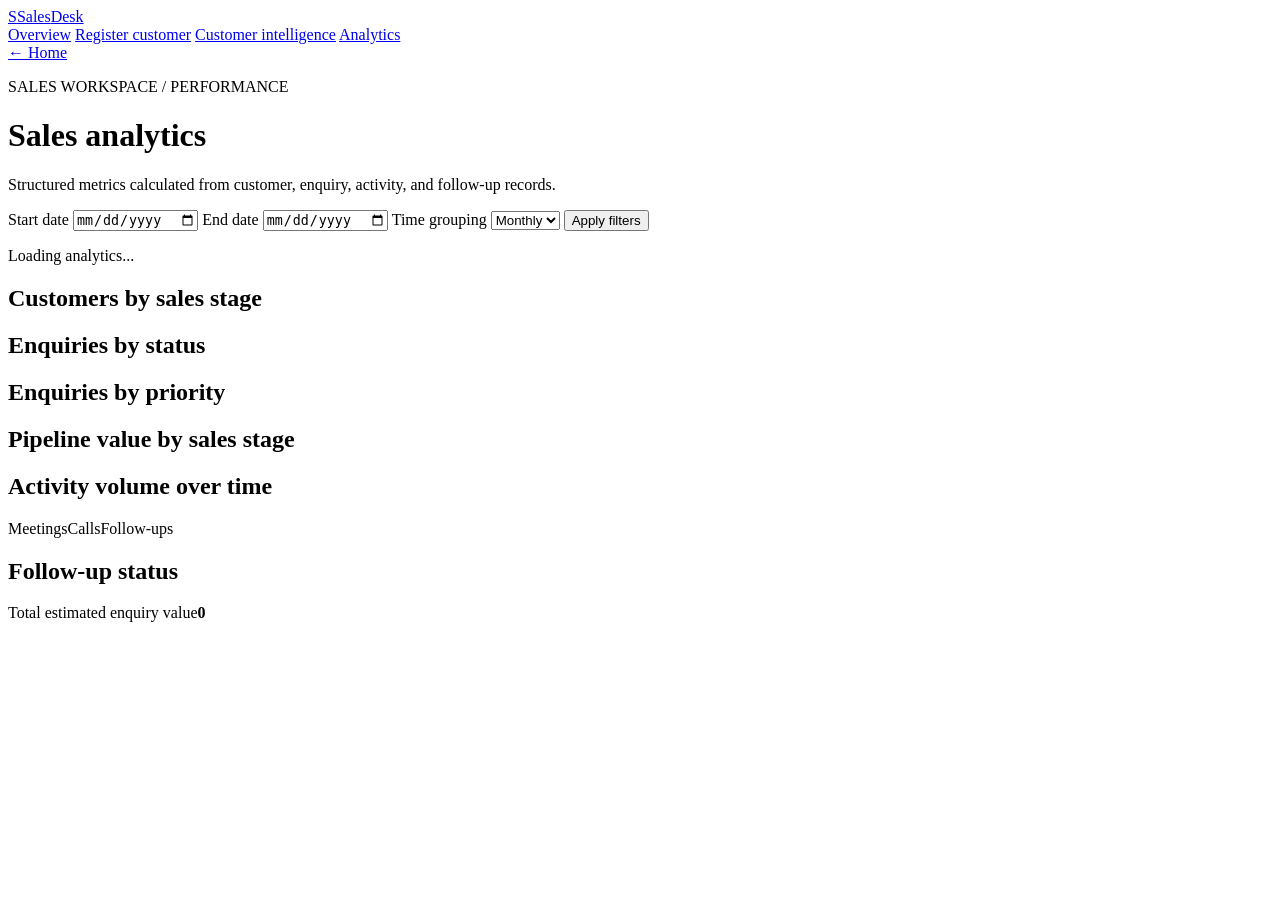
==== app/frontend/analytics.html @ dc16d0a0 "Initial commit" ====
<!doctype html>
<html lang="en">
  <head>
    <meta charset="utf-8">
    <meta name="viewport" content="width=device-width, initial-scale=1">
    <meta name="description" content="Structured sales analytics from CRM records.">
    <title>Sales Analytics | SalesDesk</title>
    <link rel="stylesheet" href="/static/css/style.css">
    <link rel="stylesheet" href="/static/css/analytics.css">
    <script type="module" src="/static/js/analytics.js"></script>
  </head>
  <body>
    <header class="site-header">
      <a class="brand" href="/" aria-label="Sales CRM home"><span class="brand-mark" aria-hidden="true">S</span><span>Sales<span class="brand-light">Desk</span></span></a>
      <nav class="top-nav" aria-label="Main navigation">
        <a class="nav-link" href="/">Overview</a>
        <a class="nav-link" href="/customer-registration">Register customer</a>
        <a class="nav-link" href="/customer">Customer intelligence</a>
        <a class="nav-link active" href="/analytics">Analytics</a>
      </nav>
      <a class="header-back" href="/">← <span>Home</span></a>
    </header>
    <main class="page-shell analytics-shell">
      <div class="page-intro">
        <p class="eyebrow">SALES WORKSPACE <span class="eyebrow-divider">/</span> PERFORMANCE</p>
        <h1>Sales analytics</h1>
        <p>Structured metrics calculated from customer, enquiry, activity, and follow-up records.</p>
      </div>
      <form id="analytics-filters" class="analytics-filters">
        <label>Start date <input type="date" name="start_date"></label>
        <label>End date <input type="date" name="end_date"></label>
        <label>Time grouping
          <select name="grain">
            <option value="monthly" selected>Monthly</option>
            <option value="weekly">Weekly</option>
            <option value="daily">Daily</option>
          </select>
        </label>
        <button class="button button-primary" type="submit">Apply filters</button>
      </form>
      <p id="analytics-status" class="analytics-status" role="status" aria-live="polite">Loading analytics...</p>
      <section aria-label="Key performance indicators">
        <div id="analytics-kpis" class="analytics-kpis" hidden>
          <article class="analytics-kpi"><span>Total customers</span><strong data-metric="total_customers">0</strong></article>
          <article class="analytics-kpi"><span>Active customers</span><strong data-metric="active_customers">0</strong></article>
          <article class="analytics-kpi"><span>Open enquiries</span><strong data-metric="open_enquiries">0</strong></article>
          <article class="analytics-kpi"><span>Meetings this month</span><strong data-metric="meetings_this_month">0</strong></article>
          <article class="analytics-kpi"><span>Calls this month</span><strong data-metric="calls_this_month">0</strong></article>
          <article class="analytics-kpi"><span>Pending follow-ups</span><strong data-metric="pending_followups">0</strong></article>
          <article class="analytics-kpi"><span>Overdue follow-ups</span><strong data-metric="overdue_followups">0</strong></article>
        </div>
      </section>
      <section class="analytics-grid" aria-label="CRM metric charts">
        <article class="analytics-card"><h2>Customers by sales stage</h2><div class="analytics-chart" id="chart-customer-stages"></div></article>
        <article class="analytics-card"><h2>Enquiries by status</h2><div class="analytics-chart" id="chart-enquiry-status"></div></article>
        <article class="analytics-card"><h2>Enquiries by priority</h2><div class="analytics-chart" id="chart-enquiry-priority"></div></article>
        <article class="analytics-card"><h2>Pipeline value by sales stage</h2><div class="analytics-chart" id="chart-pipeline"></div></article>
        <article class="analytics-card analytics-card-wide"><h2>Activity volume over time</h2><div class="chart-legend"><span>Meetings</span><span>Calls</span><span>Follow-ups</span></div><div class="analytics-chart" id="chart-activity"></div></article>
        <article class="analytics-card"><h2>Follow-up status</h2><div class="analytics-chart" id="chart-followups"></div><p id="followup-due-summary" class="chart-footnote"></p></article>
      </section>
      <section class="analytics-summary"><span>Total estimated enquiry value</span><strong id="total-enquiry-value">0</strong></section>
      <p id="analytics-error" class="analytics-error" role="alert" hidden></p>
    </main>
  </body>
</html>
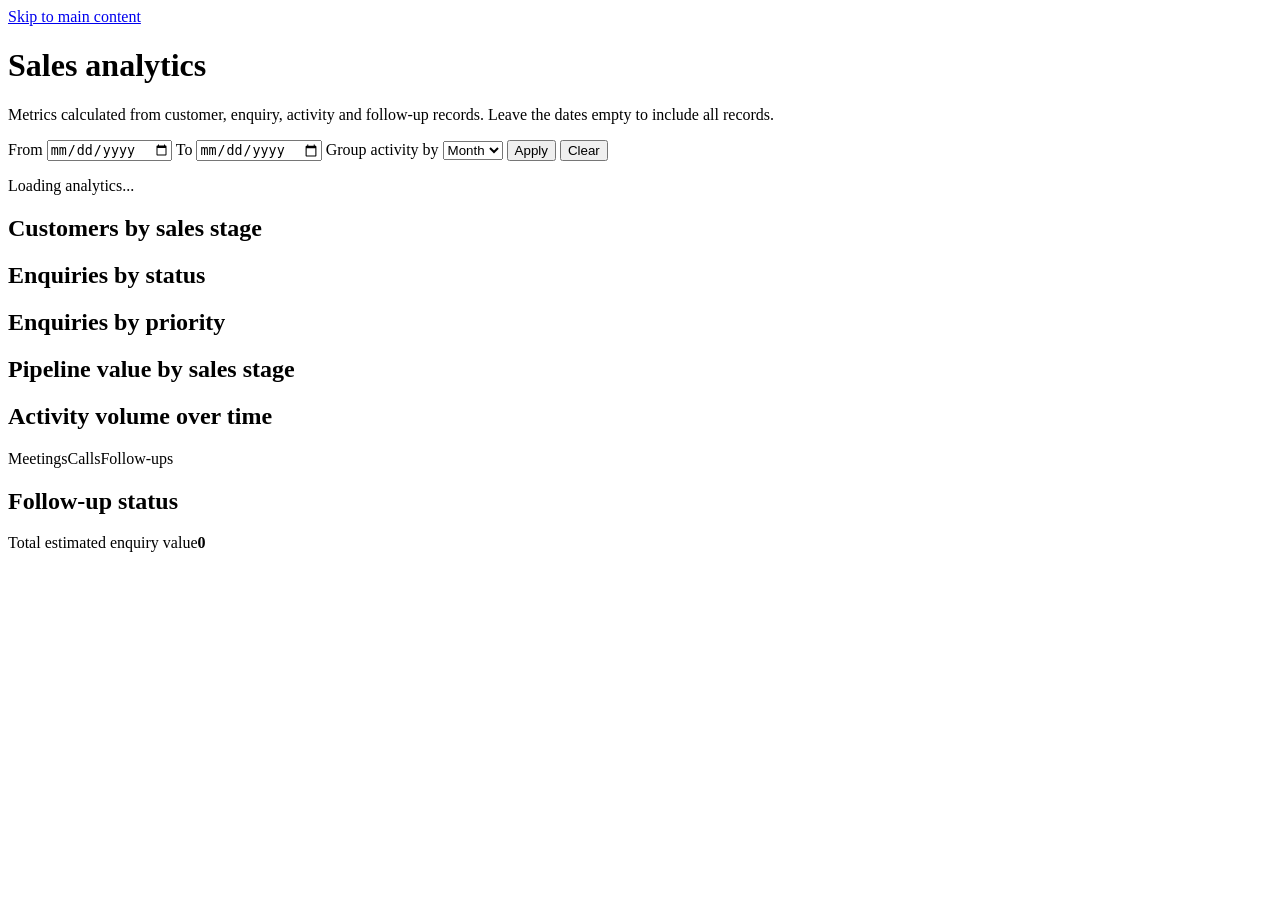
==== commit 0e4e1d4f: "feat: add calendar sync and AI agent improvements" ====
--- a/app/frontend/analytics.html
+++ b/app/frontend/analytics.html
@@ -5,38 +5,39 @@
     <meta name="viewport" content="width=device-width, initial-scale=1">
     <meta name="description" content="Structured sales analytics from CRM records.">
     <title>Sales Analytics | SalesDesk</title>
+    <link rel="icon" href="data:image/svg+xml,%3Csvg xmlns='http://www.w3.org/2000/svg' viewBox='0 0 32 32'%3E%3Crect width='32' height='32' rx='6' fill='%234338ca'/%3E%3Ctext x='16' y='22' font-family='Segoe UI,Arial' font-size='18' font-weight='700' fill='white' text-anchor='middle'%3ES%3C/text%3E%3C/svg%3E">
+    <script src="/static/js/theme-init.js"></script>
     <link rel="stylesheet" href="/static/css/style.css">
     <link rel="stylesheet" href="/static/css/analytics.css">
+    <link rel="stylesheet" href="/static/css/theme.css">
     <script type="module" src="/static/js/analytics.js"></script>
   </head>
   <body>
-    <header class="site-header">
-      <a class="brand" href="/" aria-label="Sales CRM home"><span class="brand-mark" aria-hidden="true">S</span><span>Sales<span class="brand-light">Desk</span></span></a>
-      <nav class="top-nav" aria-label="Main navigation">
-        <a class="nav-link" href="/">Overview</a>
-        <a class="nav-link" href="/customer-registration">Register customer</a>
-        <a class="nav-link" href="/customer">Customer intelligence</a>
-        <a class="nav-link active" href="/analytics">Analytics</a>
-      </nav>
-      <a class="header-back" href="/">← <span>Home</span></a>
-    </header>
-    <main class="page-shell analytics-shell">
+    <a class="skip-link" href="#main">Skip to main content</a>
+    <div class="app-shell">
+      <aside id="app-sidebar" class="app-sidebar" aria-label="Primary"></aside>
+      <div class="sidebar-backdrop" aria-hidden="true"></div>
+      <div class="app-main">
+        <header class="site-header app-topbar"></header>
+    <main id="main" class="page-shell analytics-shell">
       <div class="page-intro">
-        <p class="eyebrow">SALES WORKSPACE <span class="eyebrow-divider">/</span> PERFORMANCE</p>
-        <h1>Sales analytics</h1>
-        <p>Structured metrics calculated from customer, enquiry, activity, and follow-up records.</p>
+        <div>
+          <h1>Sales analytics</h1>
+          <p>Metrics calculated from customer, enquiry, activity and follow-up records. Leave the dates empty to include all records.</p>
+        </div>
       </div>
-      <form id="analytics-filters" class="analytics-filters">
-        <label>Start date <input type="date" name="start_date"></label>
-        <label>End date <input type="date" name="end_date"></label>
-        <label>Time grouping
+      <form id="analytics-filters" class="analytics-filters" aria-label="Analytics filters">
+        <label class="field">From <input type="date" name="start_date"></label>
+        <label class="field">To <input type="date" name="end_date"></label>
+        <label class="field">Group activity by
           <select name="grain">
-            <option value="monthly" selected>Monthly</option>
-            <option value="weekly">Weekly</option>
-            <option value="daily">Daily</option>
+            <option value="monthly" selected>Month</option>
+            <option value="weekly">Week</option>
+            <option value="daily">Day</option>
           </select>
         </label>
-        <button class="button button-primary" type="submit">Apply filters</button>
+        <button class="button button-primary" type="submit">Apply</button>
+        <button class="button button-secondary" type="reset">Clear</button>
       </form>
       <p id="analytics-status" class="analytics-status" role="status" aria-live="polite">Loading analytics...</p>
       <section aria-label="Key performance indicators">
@@ -61,5 +62,7 @@
       <section class="analytics-summary"><span>Total estimated enquiry value</span><strong id="total-enquiry-value">0</strong></section>
       <p id="analytics-error" class="analytics-error" role="alert" hidden></p>
     </main>
+      </div>
+    </div>
   </body>
 </html>
